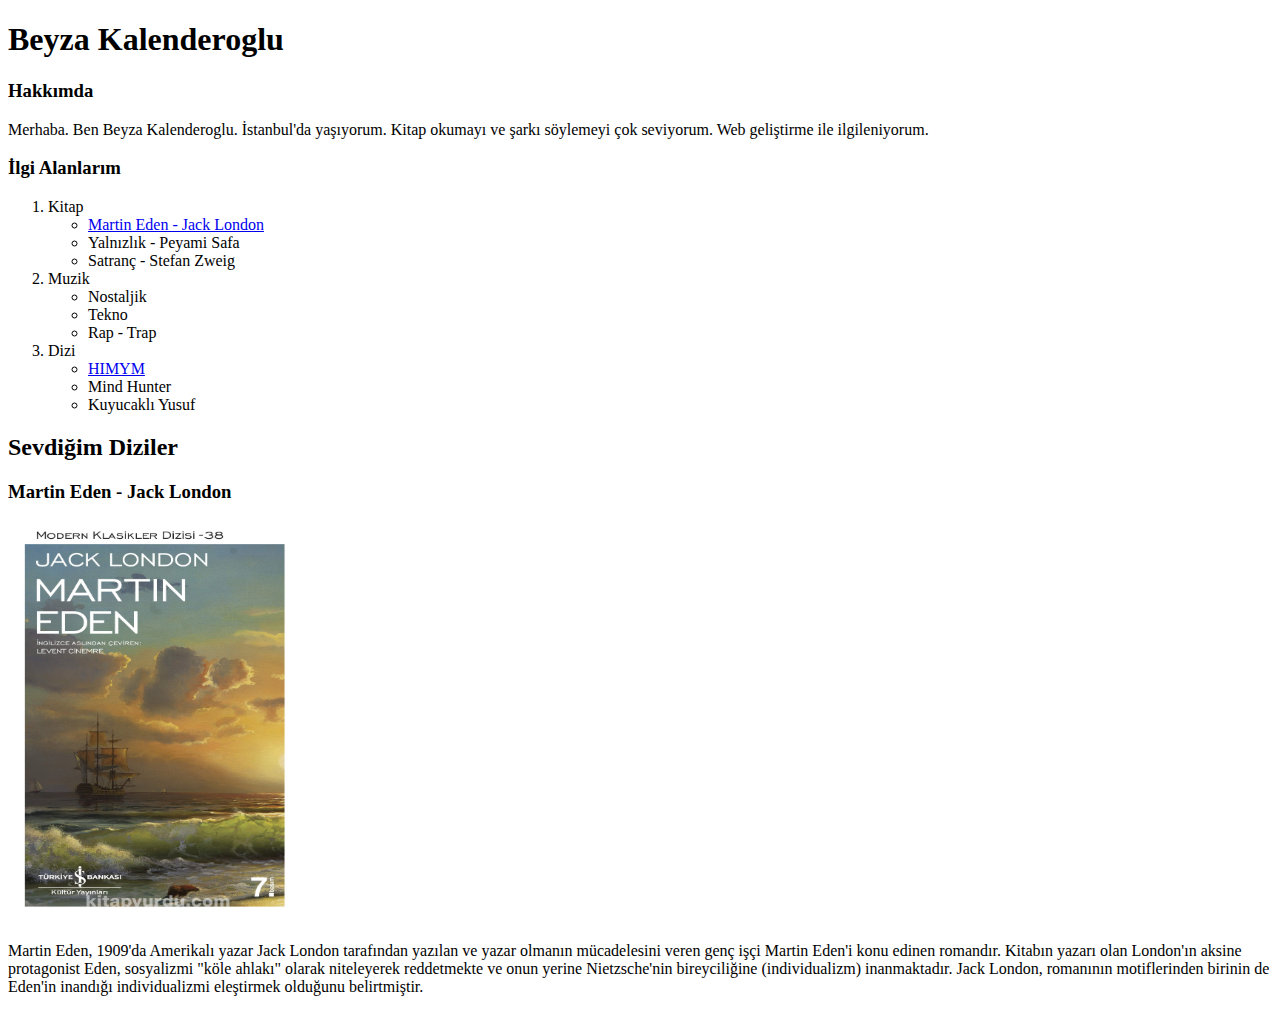
==== odev2.html @ 9b116a47 "odev2,img, güncellenmis index.html eklendi" ====
<!DOCTYPE html>
<html lang="en">
<head>
    <meta charset="UTF-8">
    <meta http-equiv="X-UA-Compatible" content="IE=edge">
    <meta name="viewport" content="width=device-width, initial-scale=1.0">
    <title>Odev 1</title>
</head>
<body>
    <h1>Beyza Kalenderoglu</h1>
    <h3>Hakkımda</h3>
    <p>Merhaba. Ben Beyza Kalenderoglu. İstanbul'da yaşıyorum. Kitap okumayı ve şarkı söylemeyi çok seviyorum. Web geliştirme ile ilgileniyorum.</p>
    <h3>İlgi Alanlarım</h3>
    <ol>
        
        <li>Kitap
            <ul>
                <li><a href="https://www.goodreads.com/book/show/929782.Martin_Eden">Martin Eden - Jack London</a> </li>
                <li>Yalnızlık - Peyami Safa</li>
                <li>Satranç - Stefan Zweig</li>
            </ul>
        </li>
        <li>Muzik
            <ul>
                <li>Nostaljik</li>
                <li>Tekno</li>
                <li>Rap - Trap</li>
            </ul>
        </li>
        <li>Dizi
            <ul>
                <li><a href="https://www.imdb.com/title/tt0460649/">HIMYM</a> </li>
                <li>Mind Hunter</li>
                <li>Kuyucaklı Yusuf</li>
            </ul>
        </li>
        
    </ol>
    <h2>Sevdiğim Diziler</h2>
    <h3>Martin Eden - Jack London</h3>
    <img src="img/martinedenbookcover.jpeg" alt="bookcover" width="300" height="400">
    <p>Martin Eden, 1909'da Amerikalı yazar Jack London tarafından yazılan ve yazar olmanın mücadelesini veren genç işçi Martin Eden'i konu edinen romandır. Kitabın yazarı olan London'ın aksine protagonist Eden, sosyalizmi "köle ahlakı" olarak niteleyerek reddetmekte ve onun yerine Nietzsche'nin bireyciliğine (individualizm) inanmaktadır. Jack London, romanının motiflerinden birinin de Eden'in inandığı individualizmi eleştirmek olduğunu belirtmiştir.</p>
</body>
</html>
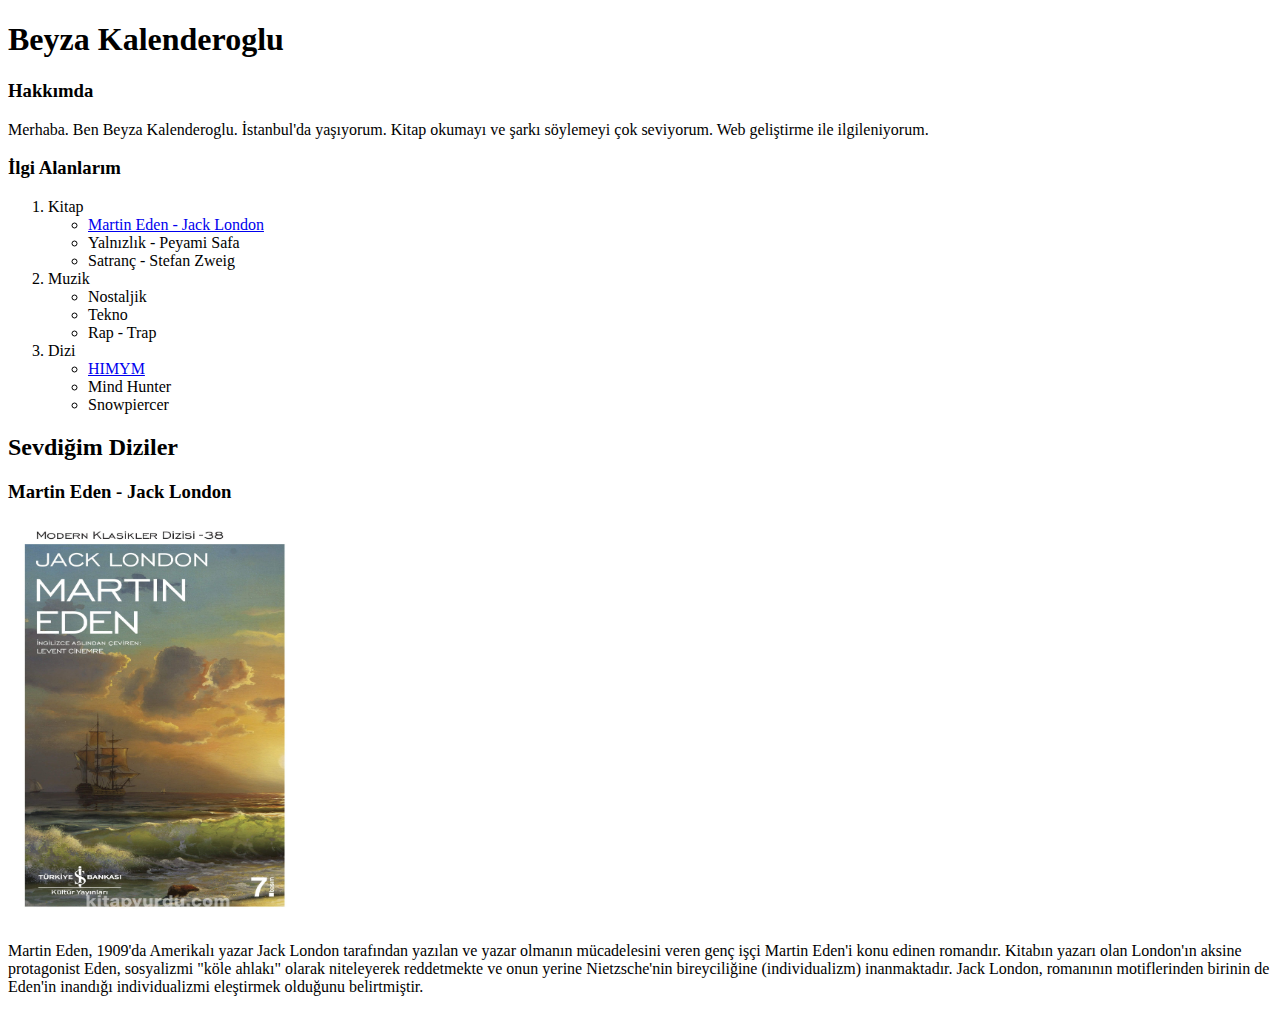
==== commit 5b3c4358: "odev2.html düzenleme yapıldı" ====
--- a/odev2.html
+++ b/odev2.html
@@ -4,7 +4,7 @@
     <meta charset="UTF-8">
     <meta http-equiv="X-UA-Compatible" content="IE=edge">
     <meta name="viewport" content="width=device-width, initial-scale=1.0">
-    <title>Odev 1</title>
+    <title>Odev 2</title>
 </head>
 <body>
     <h1>Beyza Kalenderoglu</h1>
@@ -31,7 +31,7 @@
             <ul>
                 <li><a href="https://www.imdb.com/title/tt0460649/">HIMYM</a> </li>
                 <li>Mind Hunter</li>
-                <li>Kuyucaklı Yusuf</li>
+                <li>Snowpiercer</li>
             </ul>
         </li>
         
